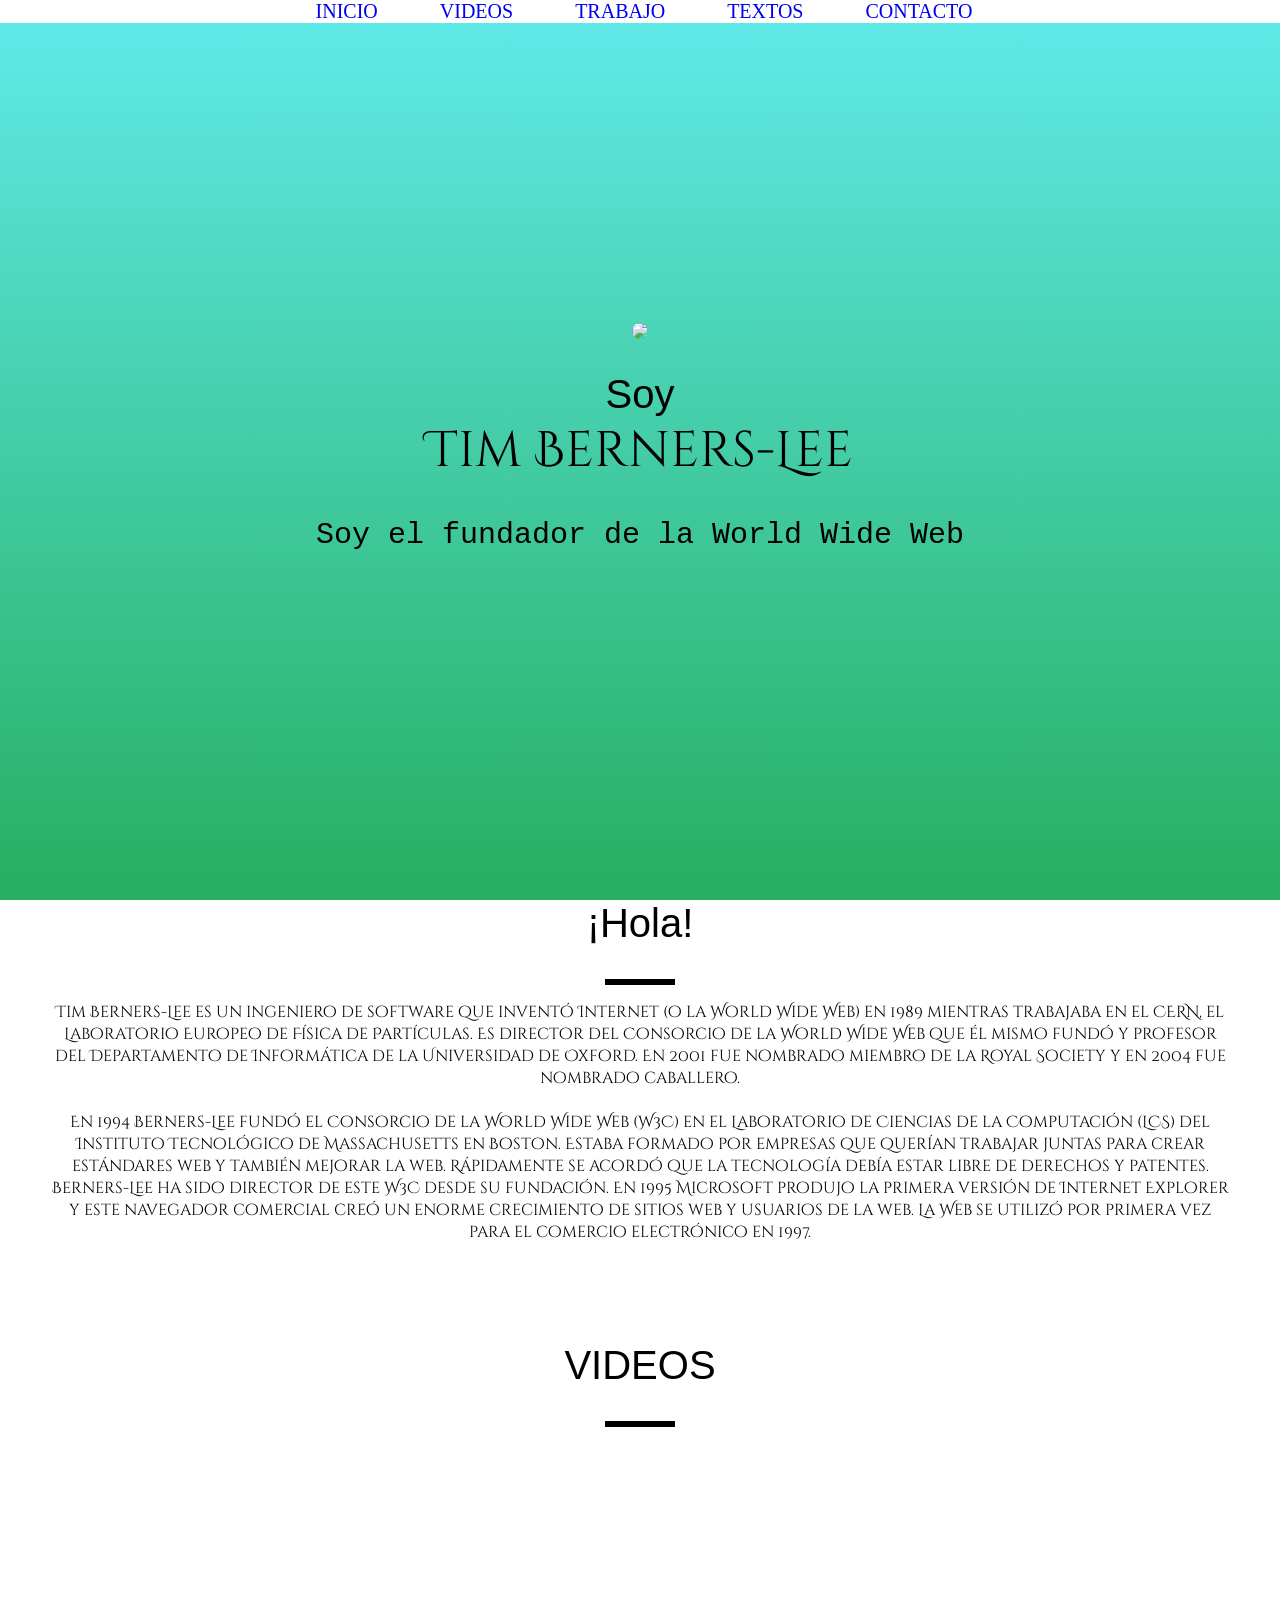
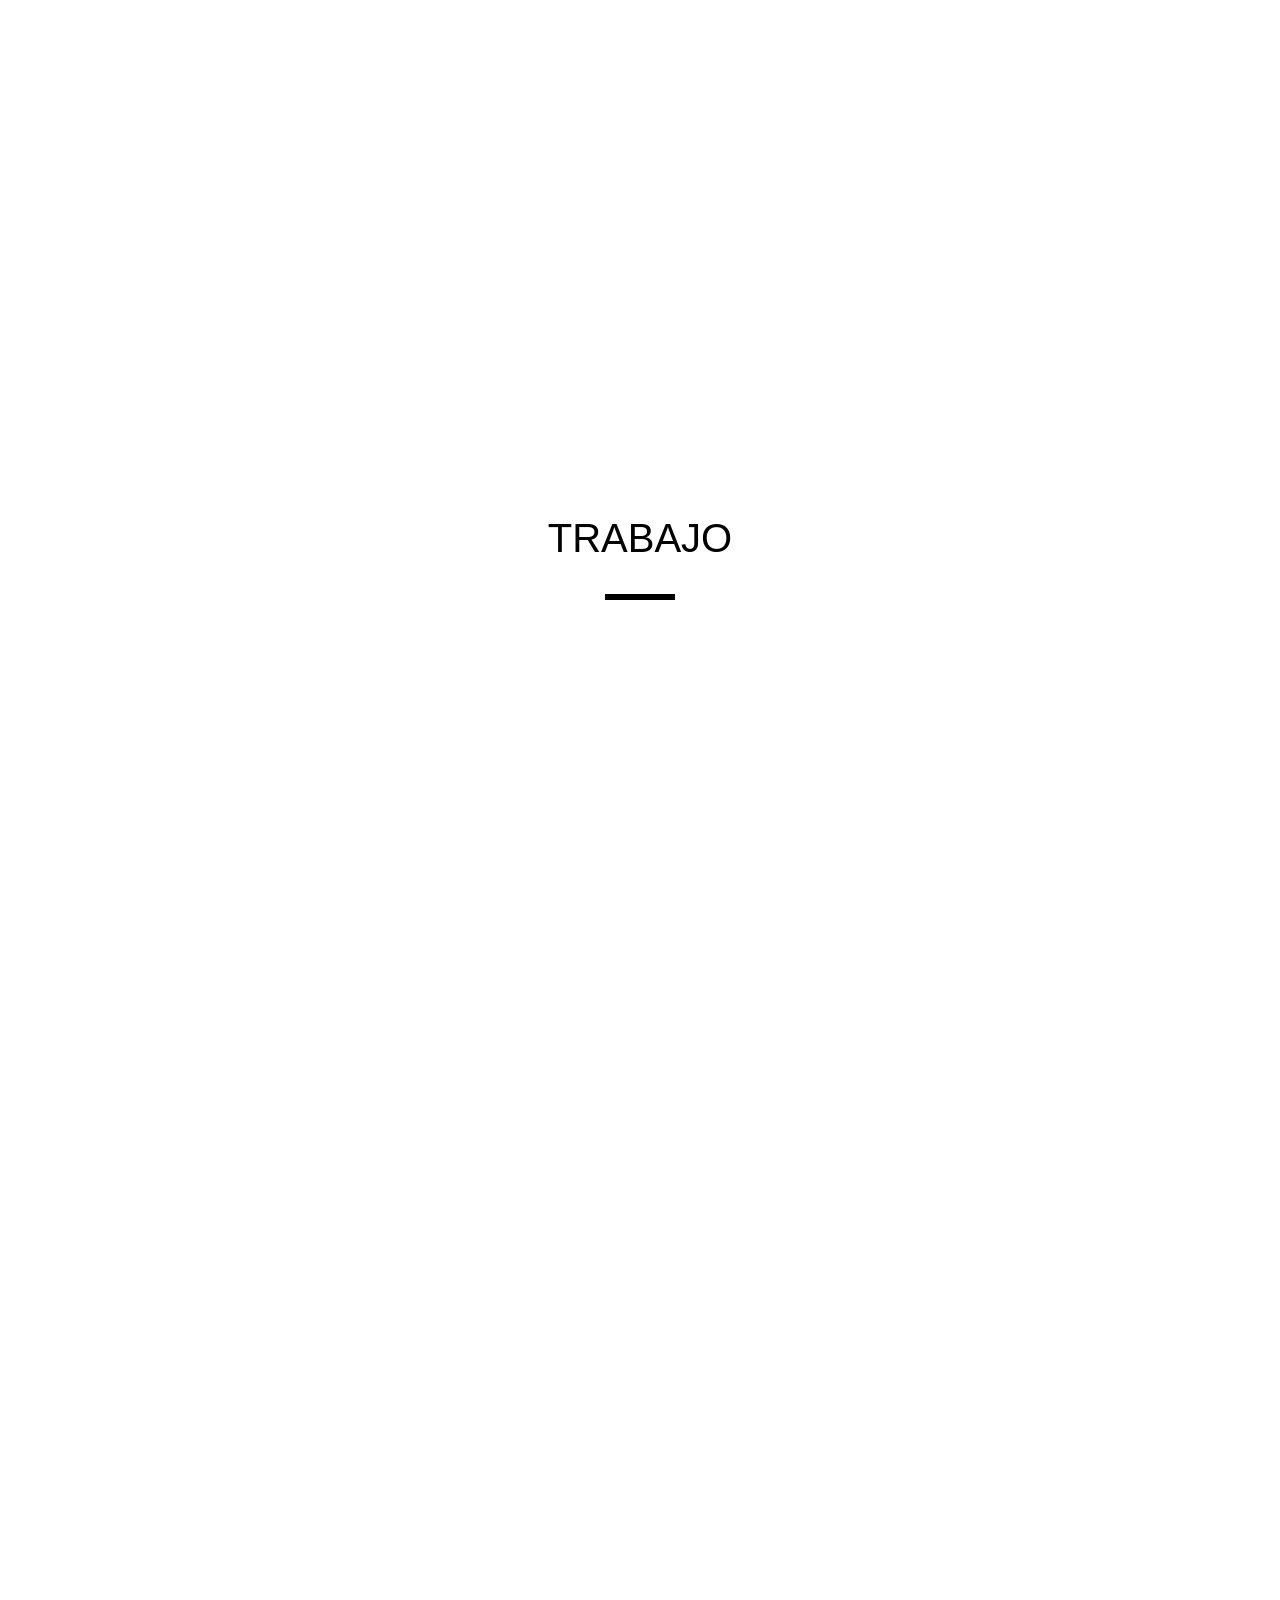
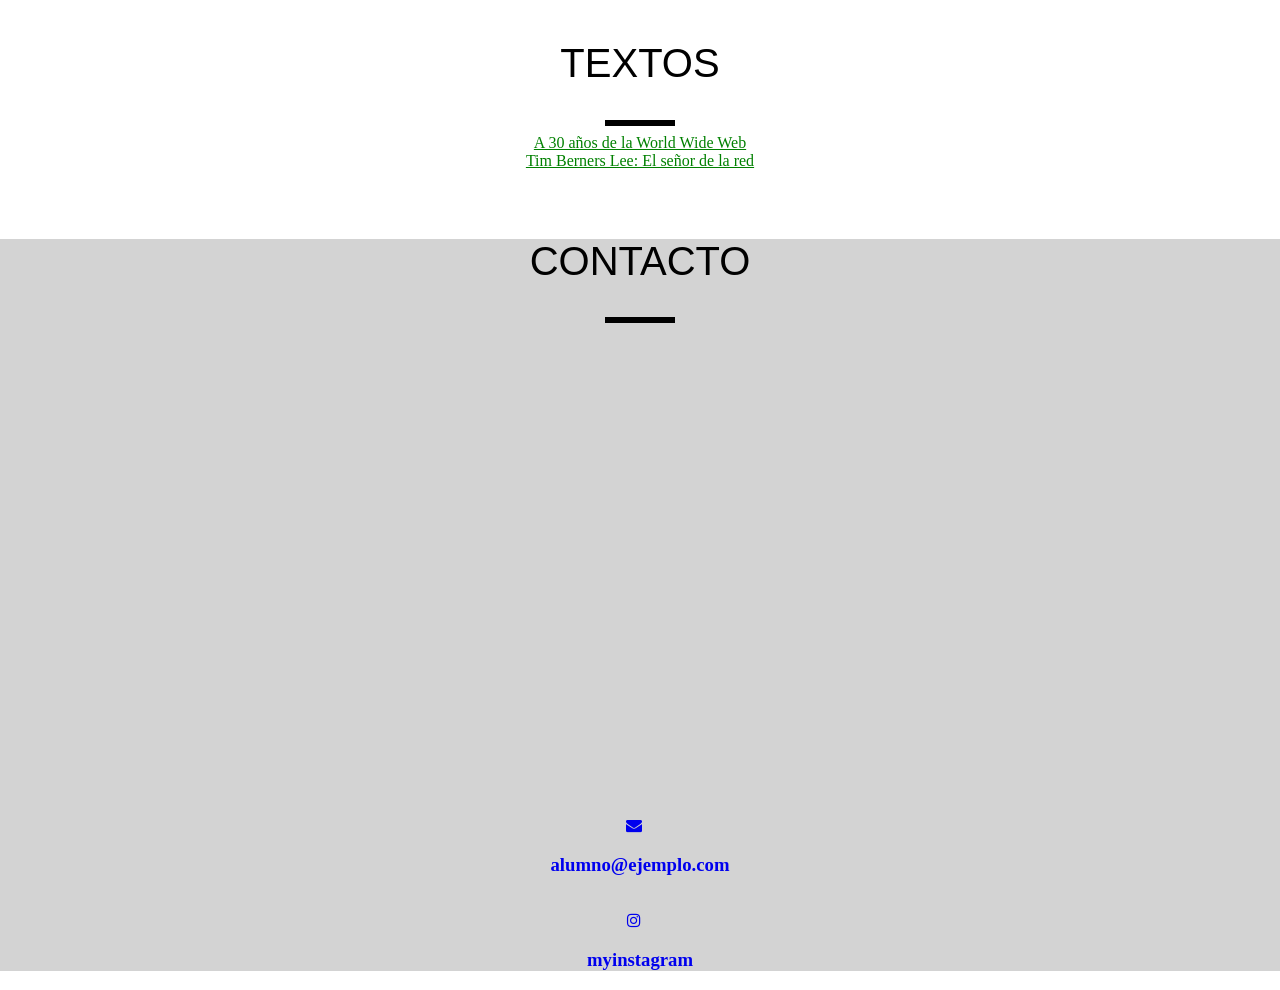
==== index.html @ 9c181aca "Add files via upload" ====
<html>

<head>
	<title>Sir Tim Berners-Lee</title>
	<link rel="stylesheet" href="style.css">
	<link rel="stylesheet" href="https://cdnjs.cloudflare.com/ajax/libs/font-awesome/4.7.0/css/font-awesome.min.css">
	<link href="https://fonts.googleapis.com/css?family=Cinzel+Decorative&display=swap" rel="stylesheet">
</head>

<body>

	<center>
	<ul class="menu">
        <li class="links"><a href="#welcome">INICIO</a></li>
        <li class="links"><a href="#videos">VIDEOS</a></li>
        <li class="links"><a href="#work">TRABAJO</a></li>
        <li class="links"><a href="#writings">TEXTOS</a></li>
        <li class="links"><a href="#contact">CONTACTO</a></li>
    </ul>
	</center>|

	<section id="welcome" class="parallax-container">
		<div class="parallax-inner">
			<img src="stbl.jpg" class="profile" />
			<h1>Soy <br><span id="name">Tim Berners-Lee</span></h1>
			<h2> Soy el fundador de la World Wide Web</h2>
		</div>
	</section>



	<section id="bio">
		<h1>¡Hola!</h1>
		<div class="line"></div>
		<p>Tim Berners-Lee es un ingeniero de software que inventó Internet (o la World Wide Web) en 1989 mientras trabajaba en el CERN, el Laboratorio Europeo de Física de Partículas.

			Es director del Consorcio de la World Wide Web que él mismo fundó y profesor del Departamento de Informática de la Universidad de Oxford. 

			En 2001 fue nombrado miembro de la Royal Society y en 2004 fue nombrado caballero.<br /><br />
			En 1994 Berners-Lee fundó el Consorcio de la World Wide Web (W3C) en el Laboratorio de Ciencias de la Computación (LCS) del Instituto Tecnológico de Massachusetts en Boston. Estaba formado por empresas que querían trabajar juntas para crear estándares web y también mejorar la web. Rápidamente se acordó que la tecnología debía estar libre de derechos y patentes. 
			Berners-Lee ha sido director de este W3C desde su fundación. En 1995 Microsoft produjo la primera versión de Internet Explorer y este navegador comercial creó un enorme crecimiento de sitios web y usuarios de la web. La Web se utilizó por primera vez para el comercio electrónico en 1997.</p>
	</section>
	<section id="videos">
		<h1>VIDEOS</h1>
		<div class="line"></div>
		<iframe width="560" height="315" src="https://www.youtube.com/embed/OM6XIICm_qo" title="YouTube video player" frameborder="0" allow="accelerometer; autoplay; clipboard-write; encrypted-media; gyroscope; picture-in-picture" allowfullscreen></iframe>
		<br>
		<br>
		<iframe width="560" height="315" src="https://www.youtube.com/embed/J8hzJxb0rpc" title="YouTube video player" frameborder="0" allow="accelerometer; autoplay; clipboard-write; encrypted-media; gyroscope; picture-in-picture" allowfullscreen></iframe>
	</section>
	<section id="work">
		<h1>TRABAJO</h1>
		<div class="line"></div>
		<iframe width="900" height="1000" src="https://es.wikipedia.org/wiki/Tim_Berners-Lee#Desarrollo_de_su_carrera" frameborder="0"></iframe>

	</section>
	
	<section id="writings">
		<h1>TEXTOS</h1>
		<div class="line"></div> 
		<a class="article" href="https://www.cybercenter.cl/blog/tim-berners-lee-30-anos-world-wide-web.html">A 30 años de la World Wide Web</a>
		<br>
		<a class="article" href="https://unesdoc.unesco.org/ark:/48223/pf0000120417_spa">Tim Berners Lee: El señor de la red</a>
	</section>
	<br><br>
	<section id="contact">
		<h1> CONTACTO</h1>
		<div class="line"></div> 
		<br>
		<iframe src="https://www.google.com/maps/embed?pb=!1m14!1m8!1m3!1d15058.16559467882!2d-99.1788794!3d19.3456966!3m2!1i1024!2i768!4f13.1!3m3!1m2!1s0x0%3A0x8379b7aec838aac0!2sBYJU&#39;S%20FutureSchool!5e0!3m2!1ses-419!2smx!4v1666824780174!5m2!1ses-419!2smx" width="600" height="450" style="border:0;" allowfullscreen="" loading="lazy" referrerpolicy="no-referrer-when-downgrade"></iframe>
		<br><br>
		<div class="contact_1">
			<a href="mailto:alumno@ejemplo.com?Subject=Hello">
				<i class="fa fa-envelope"></i>&nbsp; &nbsp;<h3>alumno@ejemplo.com</h3>
			</a>
			<br>
			<a href="#">
				<i class="fa fa-instagram"></i>&nbsp; &nbsp;<h3>myinstagram</h3>
			</a>
		</div>
		
	</section>

</body>

</html>
---- style.css ----
body {
    margin: 0;
    padding-top: 800px;
    text-align: center;
}

.profile {
    border-radius: 50%;
}

#welcome {
    position: absolute;
    bottom: 0;
    background: linear-gradient(#60ebeb 0%, #27ae60 100%);
    display: table;
    width: 100%;
    height: 100%;
}

h1 {

    font-size: 40px;
    font-family: sans-serif;
    font-weight: 300;

}

#name {
    font-size: 50px;
    font-family: 'Cinzel Decorative',cursive;

}

h2 {
    font-size: 30px;
    font-weight: 300;
    font-family: monospace;
}

#bio {
    font-family: 'Cinzel Decorative', cursive;
    padding: 50px;
}

.line {
    height: 6px;
    background-color: #000;
    width: 70px;
    margin: 8px auto;
}

.parallax-inner {

    display: table-cell;
    vertical-align: middle;
}
.menu{
    list-style: none;
    position: fixed;
    background: white;
    width: 100%;
    margin-top: 0px;
    top: 0px;
    right: 0px;
    z-index:10;
    cursor:pointer;
}


.links{
    display:inline;
    float: center;
    padding-top: 5px;
    padding-left: 33px;
    padding-right: 25px;
    padding-bottom: 5px;
    font-family: fantasy;
    font-size: 20px;
}
a{
    text-decoration: none;
}
.links:hover{
    font-size: 25px;
    text-decoration: underline;
}
#writings a{
    text-decoration: underline !important;
    color:green !important;
}
#contact{
    background: lightgray;
}
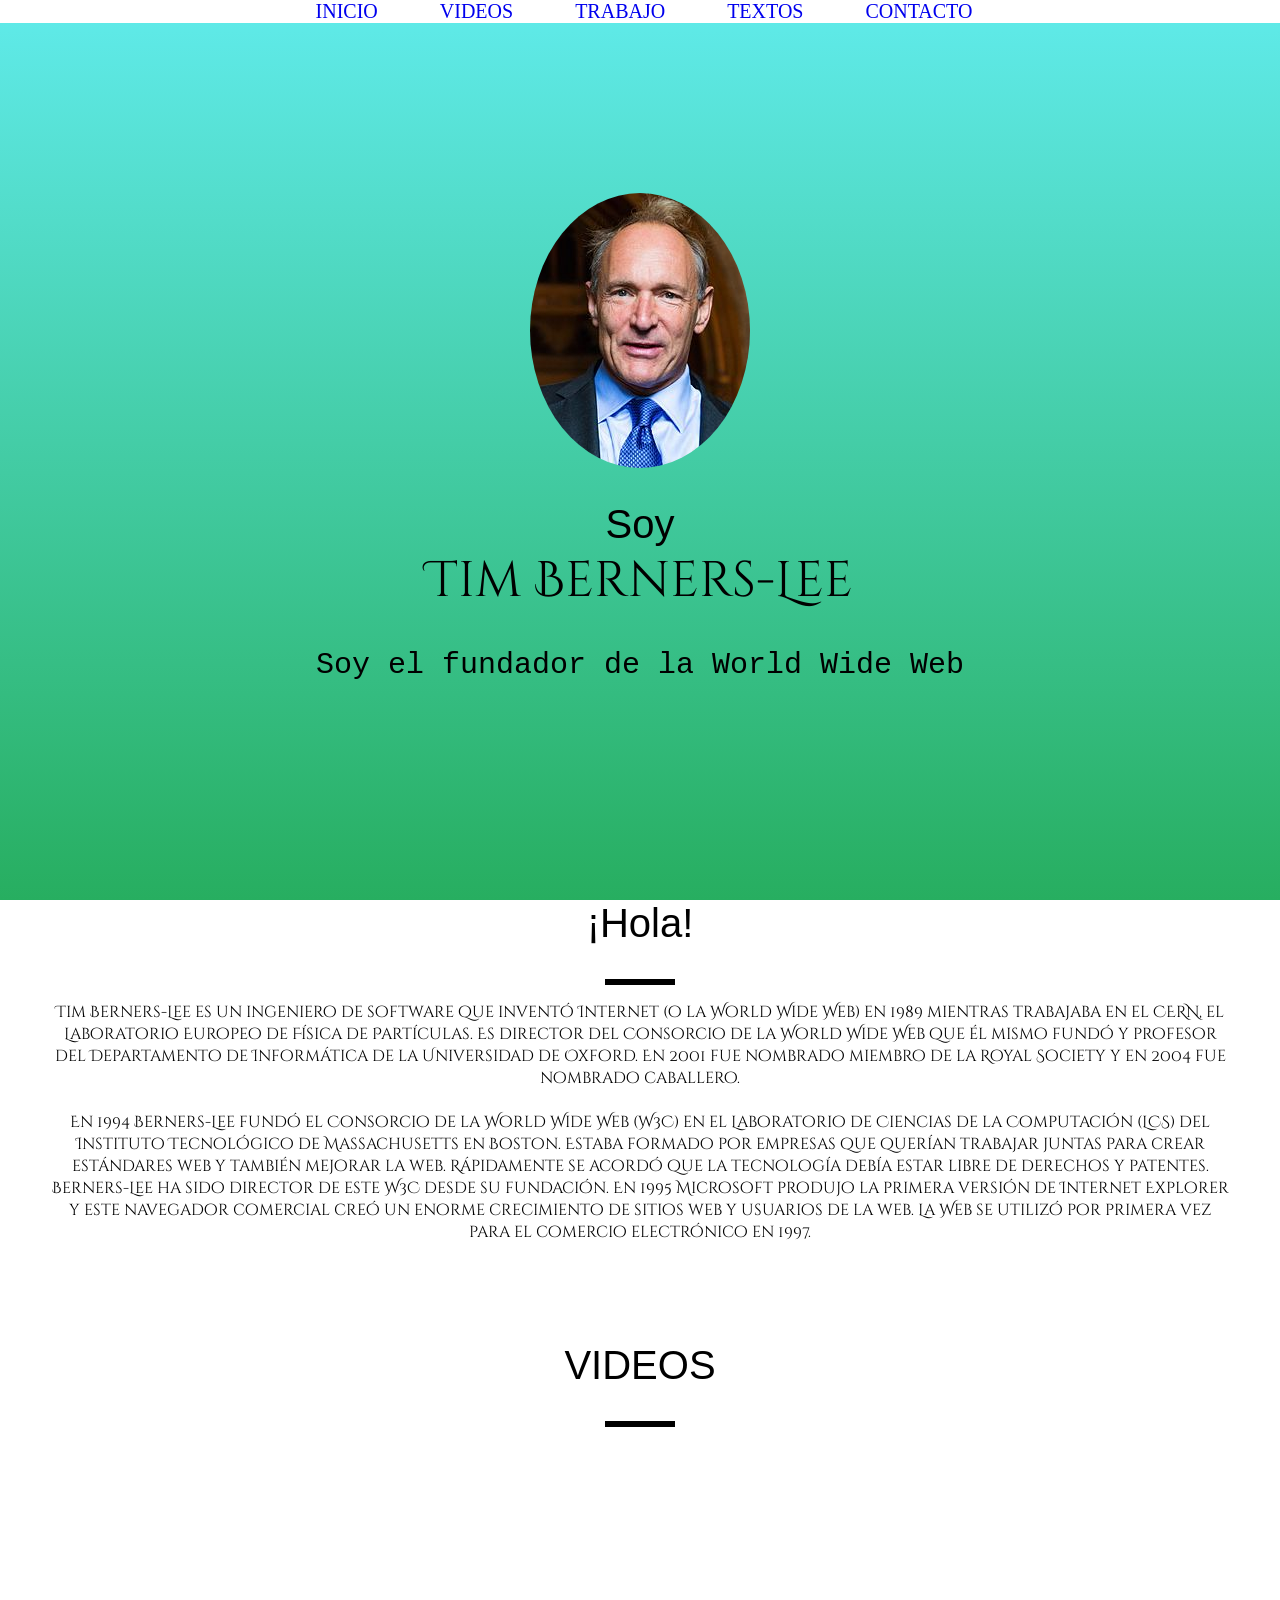
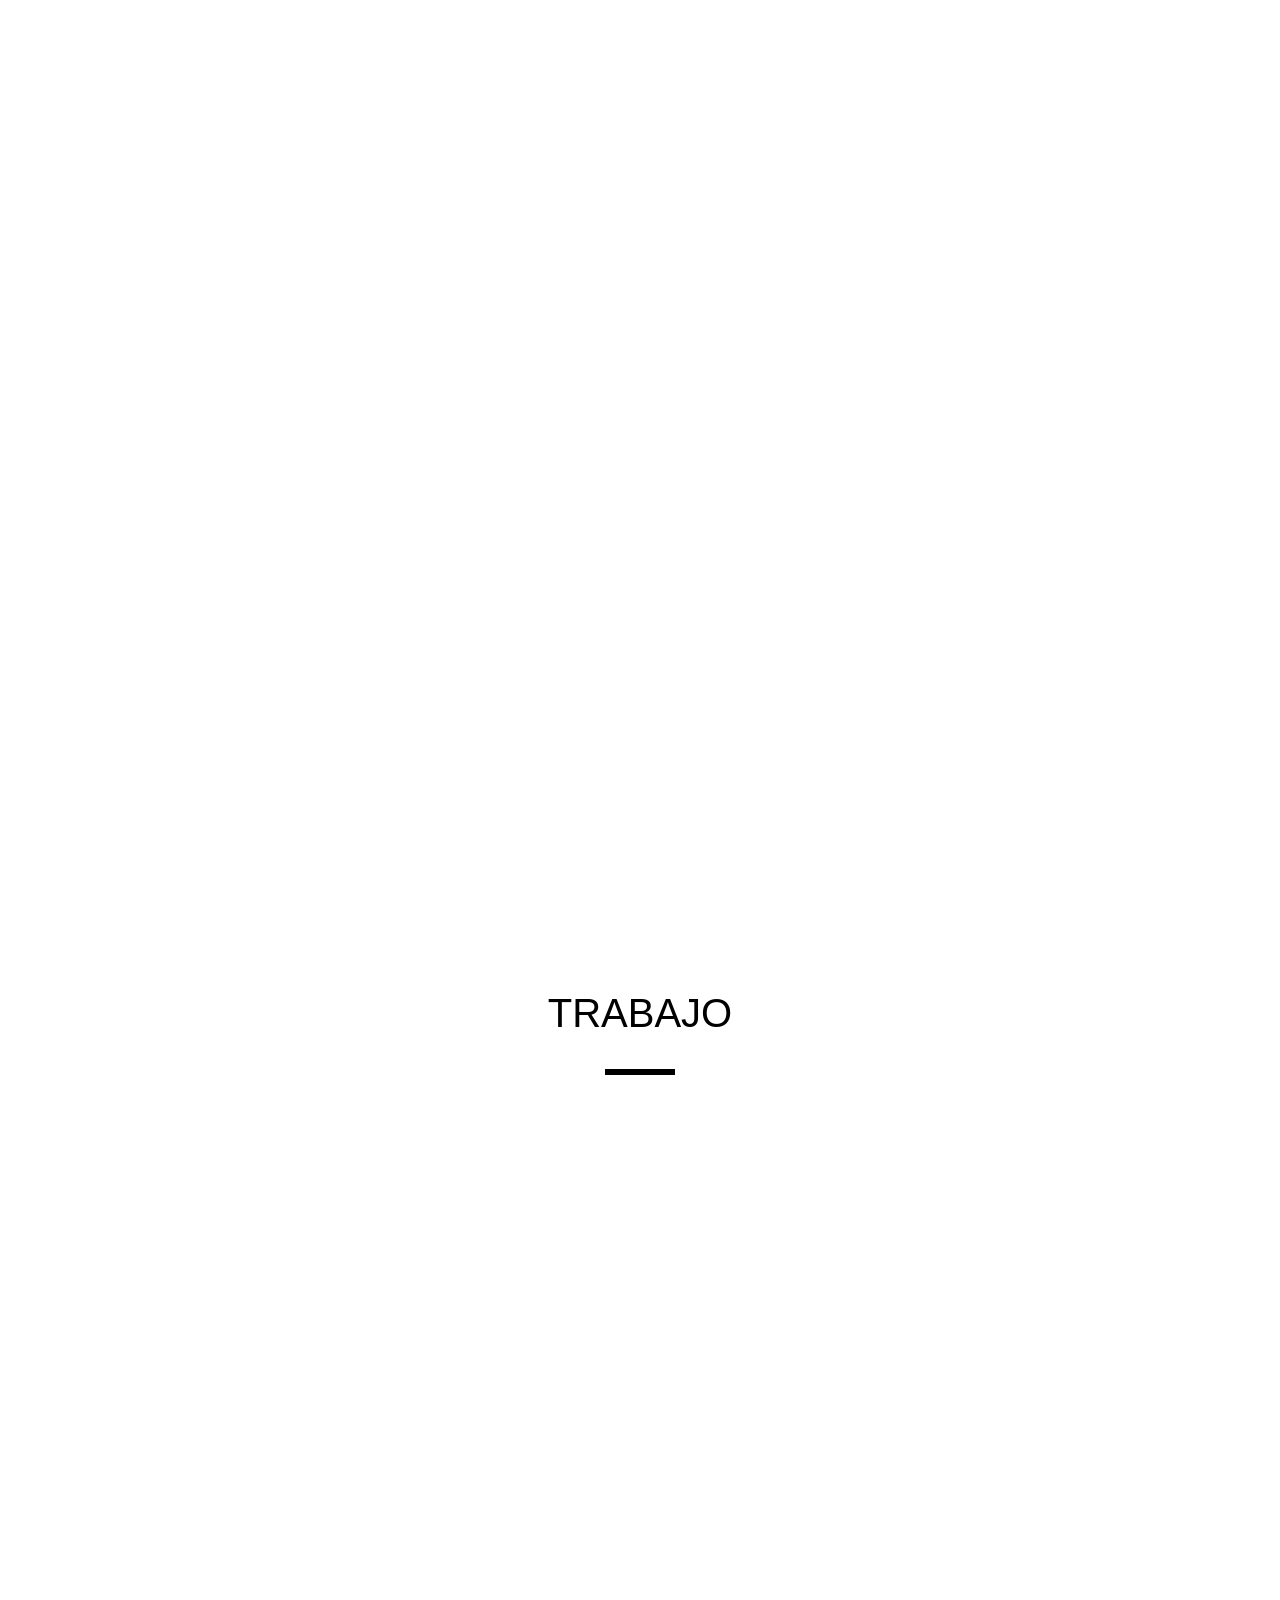
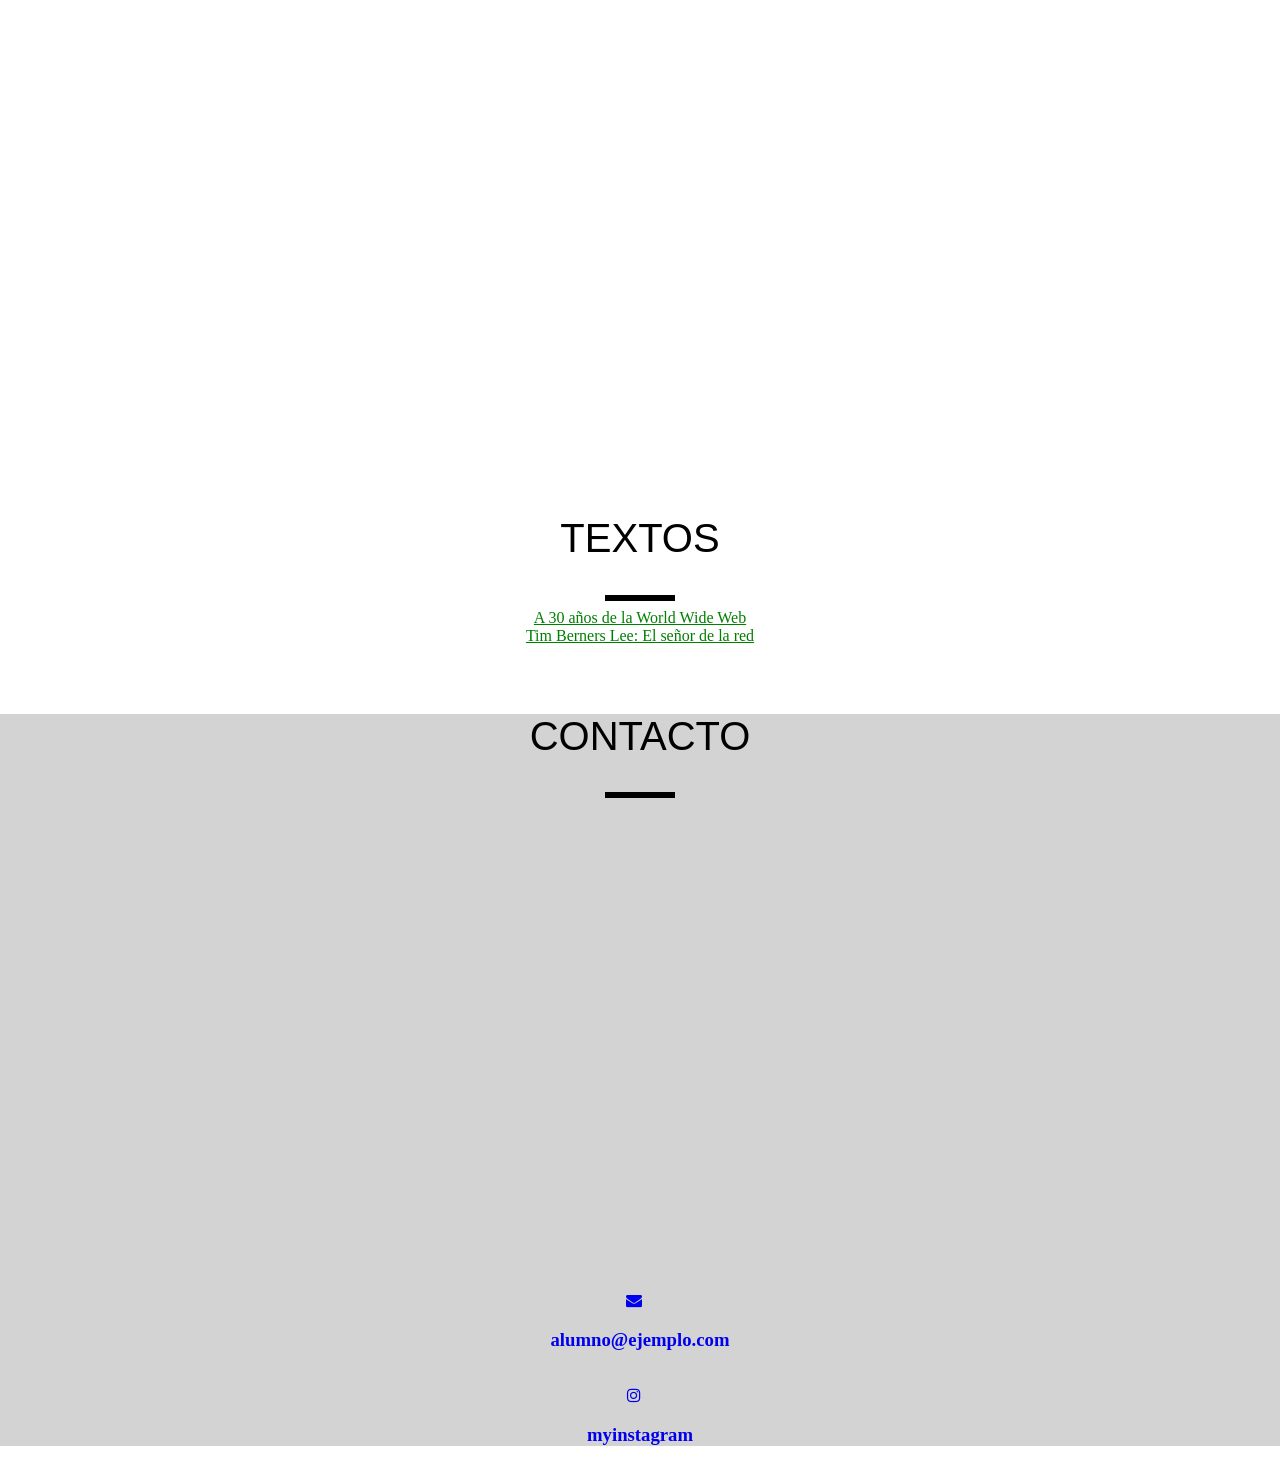
==== commit da4771ab: "Update index.html" ====
--- a/index.html
+++ b/index.html
@@ -43,6 +43,7 @@
 	<section id="videos">
 		<h1>VIDEOS</h1>
 		<div class="line"></div>
+		<iframe width="901" height="475" src="https://www.youtube.com/embed/dsLjyLn859g?list=RDdsLjyLn859g" title="Chayanne - Bailando Bachata (Official Video)" frameborder="0" allow="accelerometer; autoplay; clipboard-write; encrypted-media; gyroscope; picture-in-picture; web-share" referrerpolicy="strict-origin-when-cross-origin" allowfullscreen></iframe>
 		<iframe width="560" height="315" src="https://www.youtube.com/embed/OM6XIICm_qo" title="YouTube video player" frameborder="0" allow="accelerometer; autoplay; clipboard-write; encrypted-media; gyroscope; picture-in-picture" allowfullscreen></iframe>
 		<br>
 		<br>
@@ -83,4 +84,4 @@
 
 </body>
 
-</html>+</html>
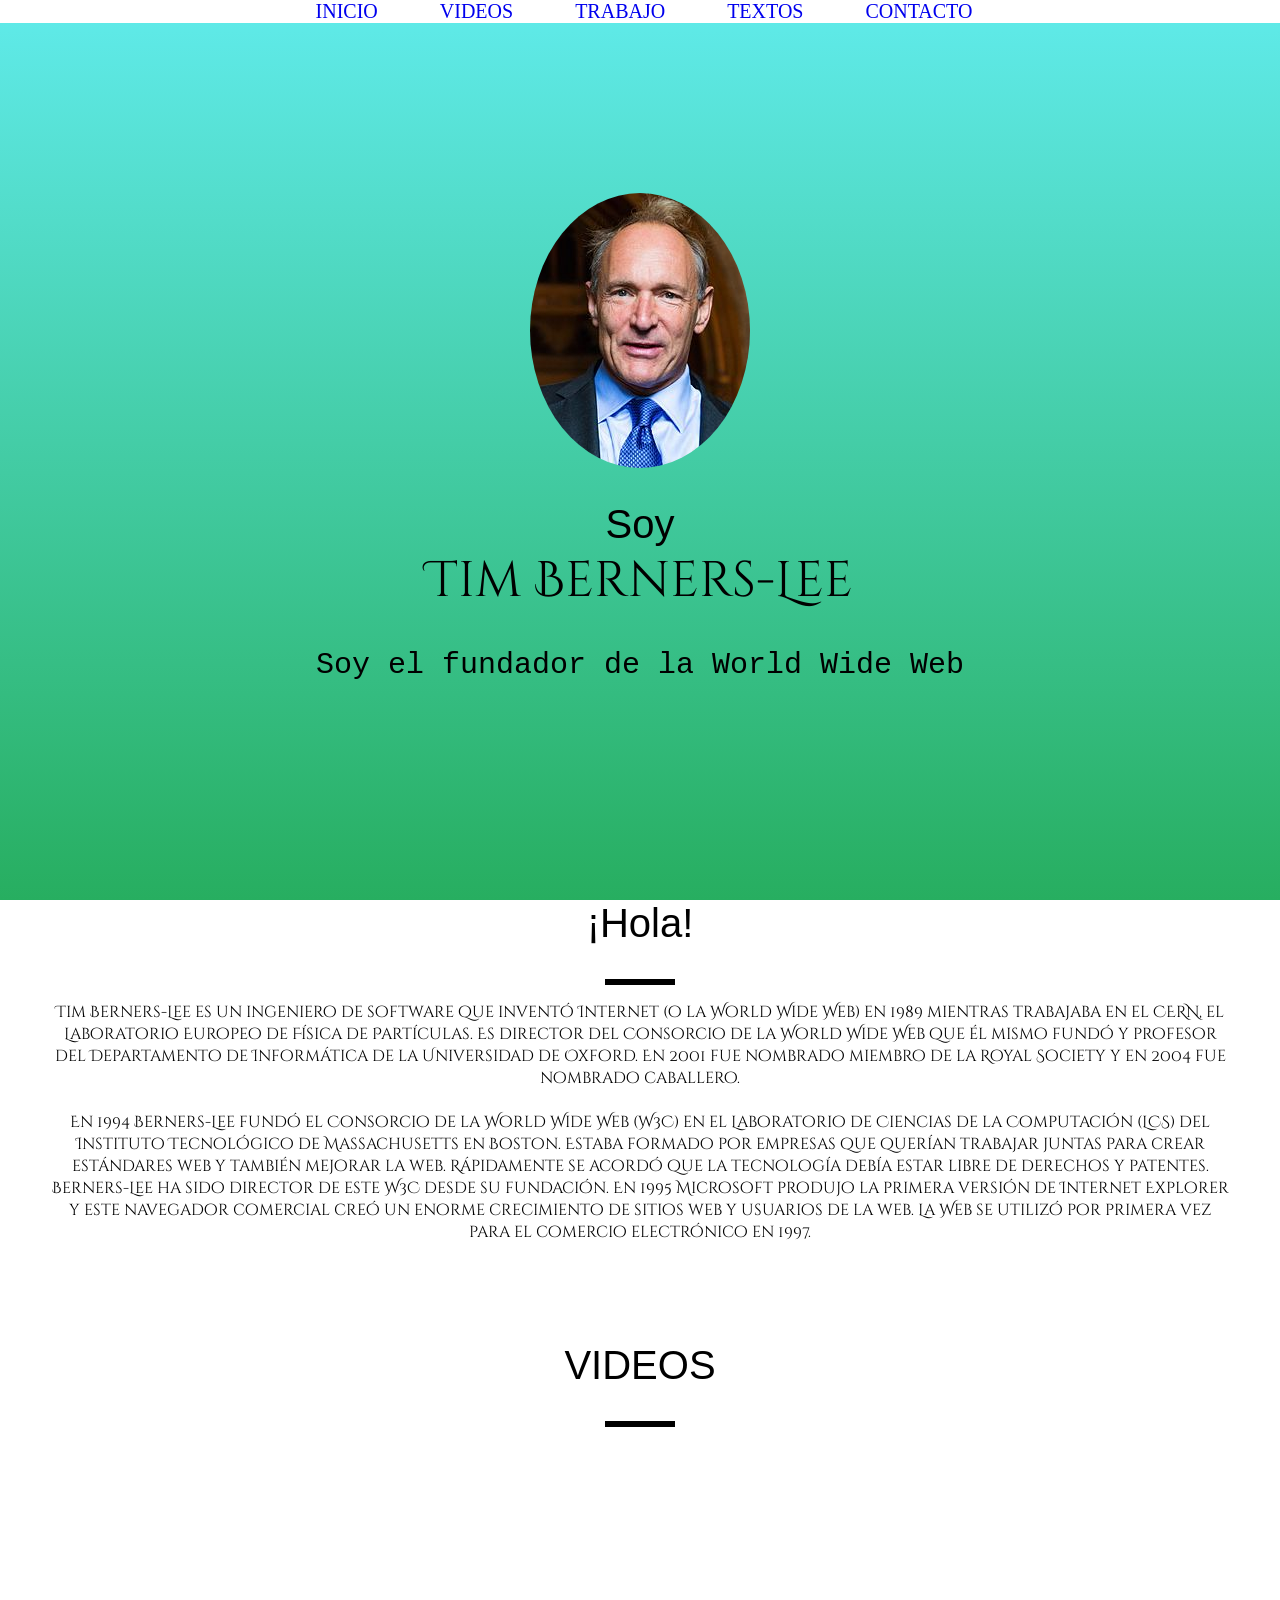
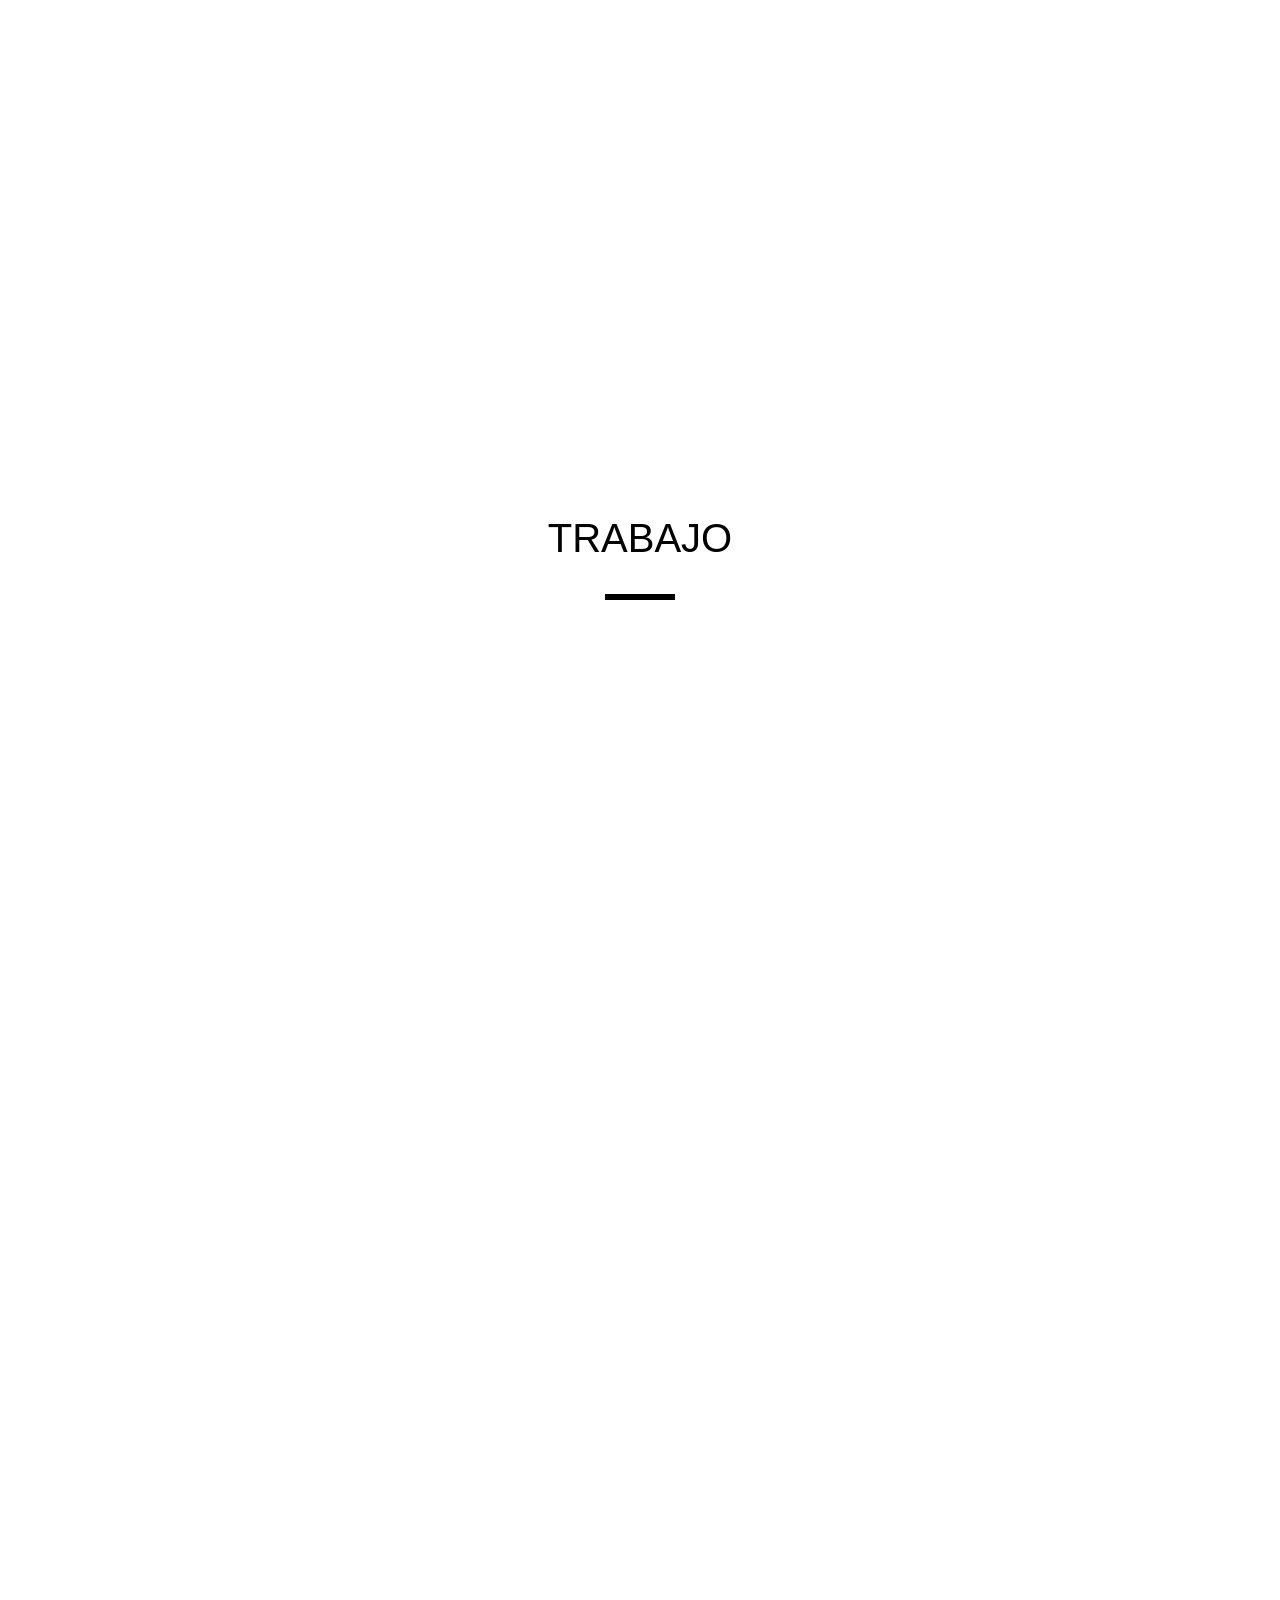
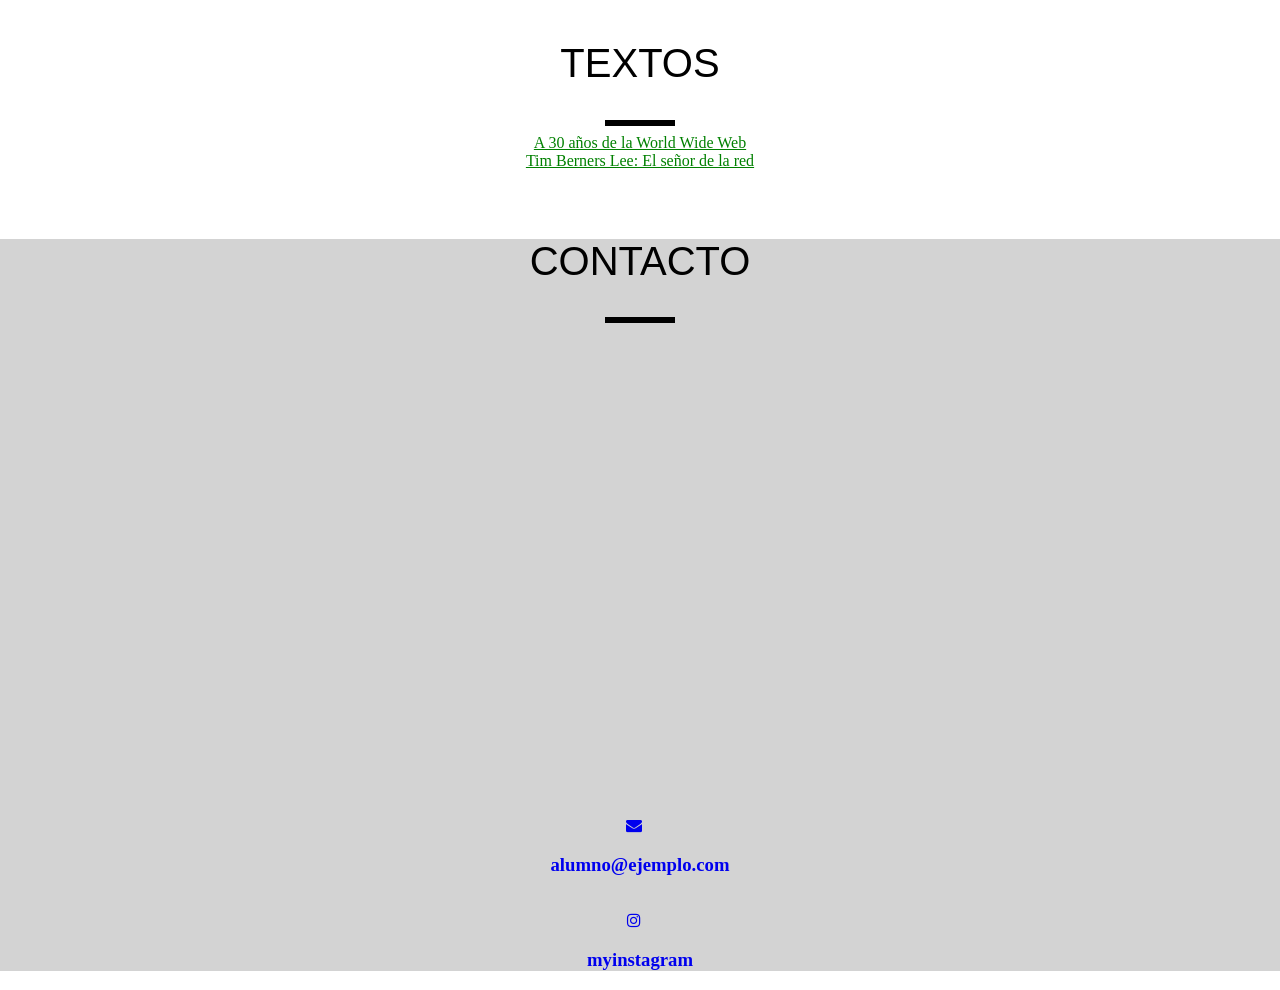
==== commit 158a45fb: "Update index.html" ====
--- a/index.html
+++ b/index.html
@@ -43,7 +43,6 @@
 	<section id="videos">
 		<h1>VIDEOS</h1>
 		<div class="line"></div>
-		<iframe width="901" height="475" src="https://www.youtube.com/embed/dsLjyLn859g?list=RDdsLjyLn859g" title="Chayanne - Bailando Bachata (Official Video)" frameborder="0" allow="accelerometer; autoplay; clipboard-write; encrypted-media; gyroscope; picture-in-picture; web-share" referrerpolicy="strict-origin-when-cross-origin" allowfullscreen></iframe>
 		<iframe width="560" height="315" src="https://www.youtube.com/embed/OM6XIICm_qo" title="YouTube video player" frameborder="0" allow="accelerometer; autoplay; clipboard-write; encrypted-media; gyroscope; picture-in-picture" allowfullscreen></iframe>
 		<br>
 		<br>
